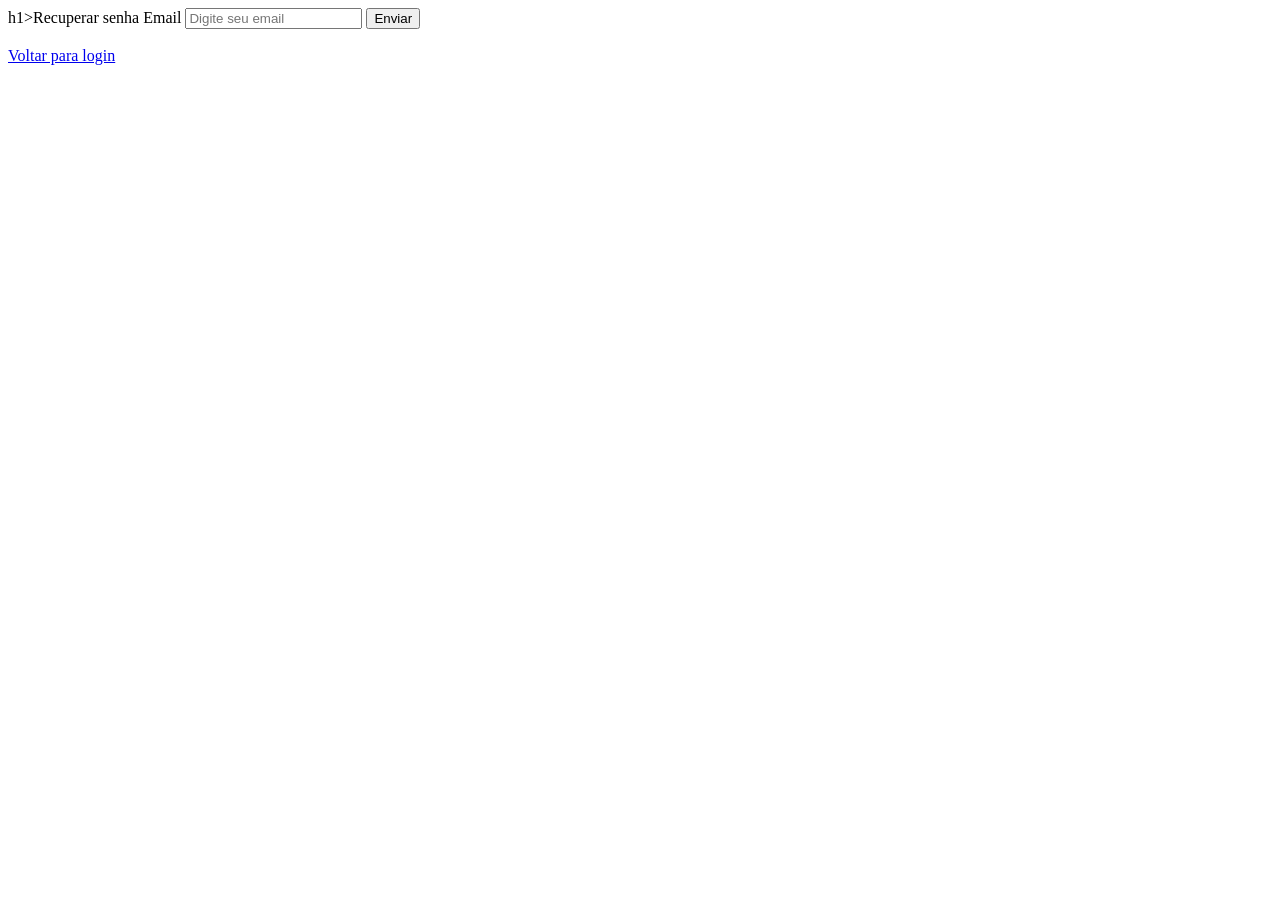
==== aula HTML/Estrutura_HTML/esqueceu.html @ 3e37655a "codigos att" ====
<!DOCTYPE html>
<html lang="en">

<head>
    <meta charset="UTF-8">
    <meta name="viewport" content="width=device-width, initial-scale=1.0">
    <title>Document</title>
</head>

<body>
    h1>Recuperar senha</h1>

    <label>Email</label>
    <input type="email" placeholder="Digite seu email">

    <button>Enviar</button>

    <br><br>

    <a href="login.html">Voltar para login</a>

</body>

</html>
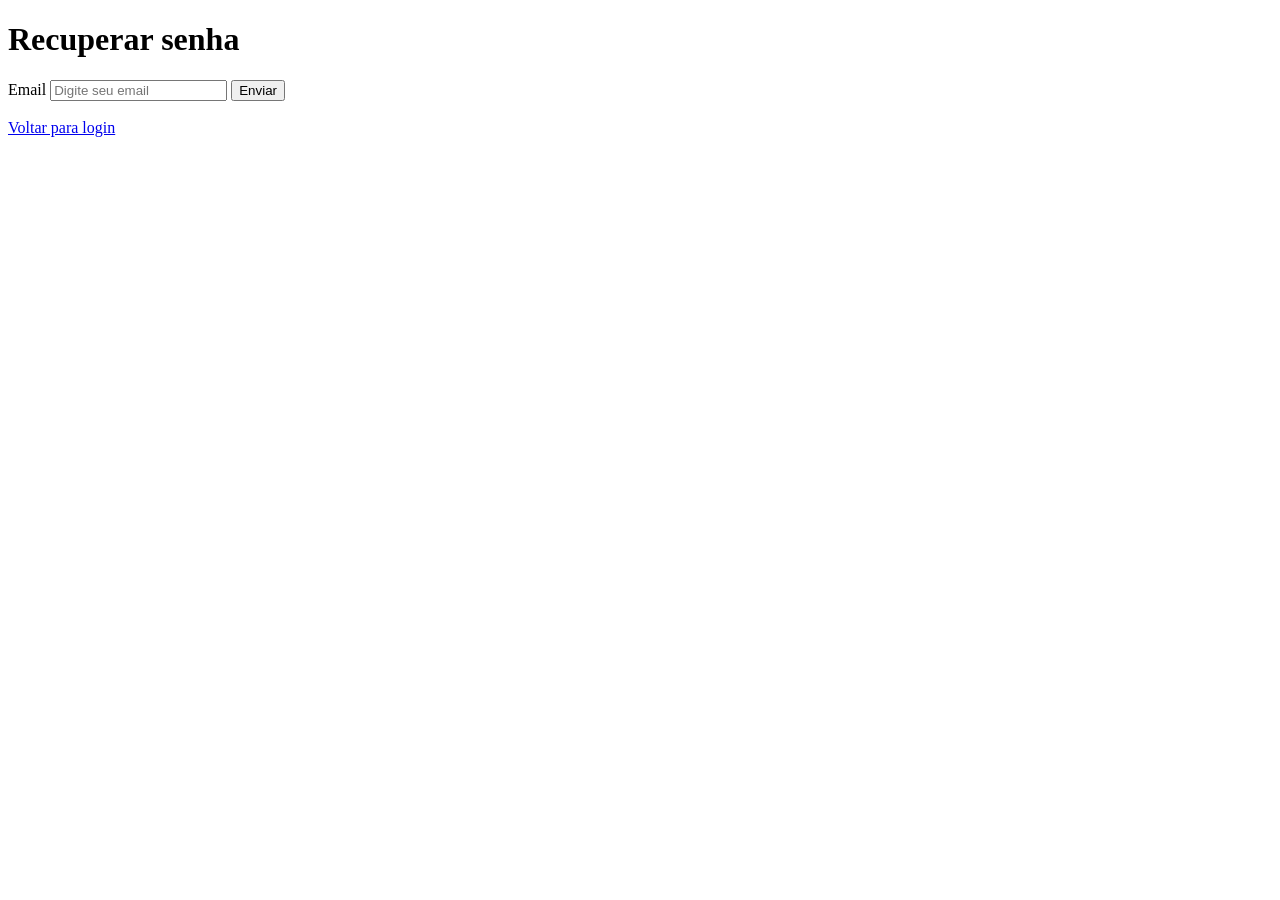
==== commit dccedc8e: "registro 1 e 2 inserido 2" ====
--- a/aula HTML/Estrutura_HTML/esqueceu.html
+++ b/aula HTML/Estrutura_HTML/esqueceu.html
@@ -8,7 +8,7 @@
 </head>
 
 <body>
-    h1>Recuperar senha</h1>
+    <h1>Recuperar senha</h1>
 
     <label>Email</label>
     <input type="email" placeholder="Digite seu email">
